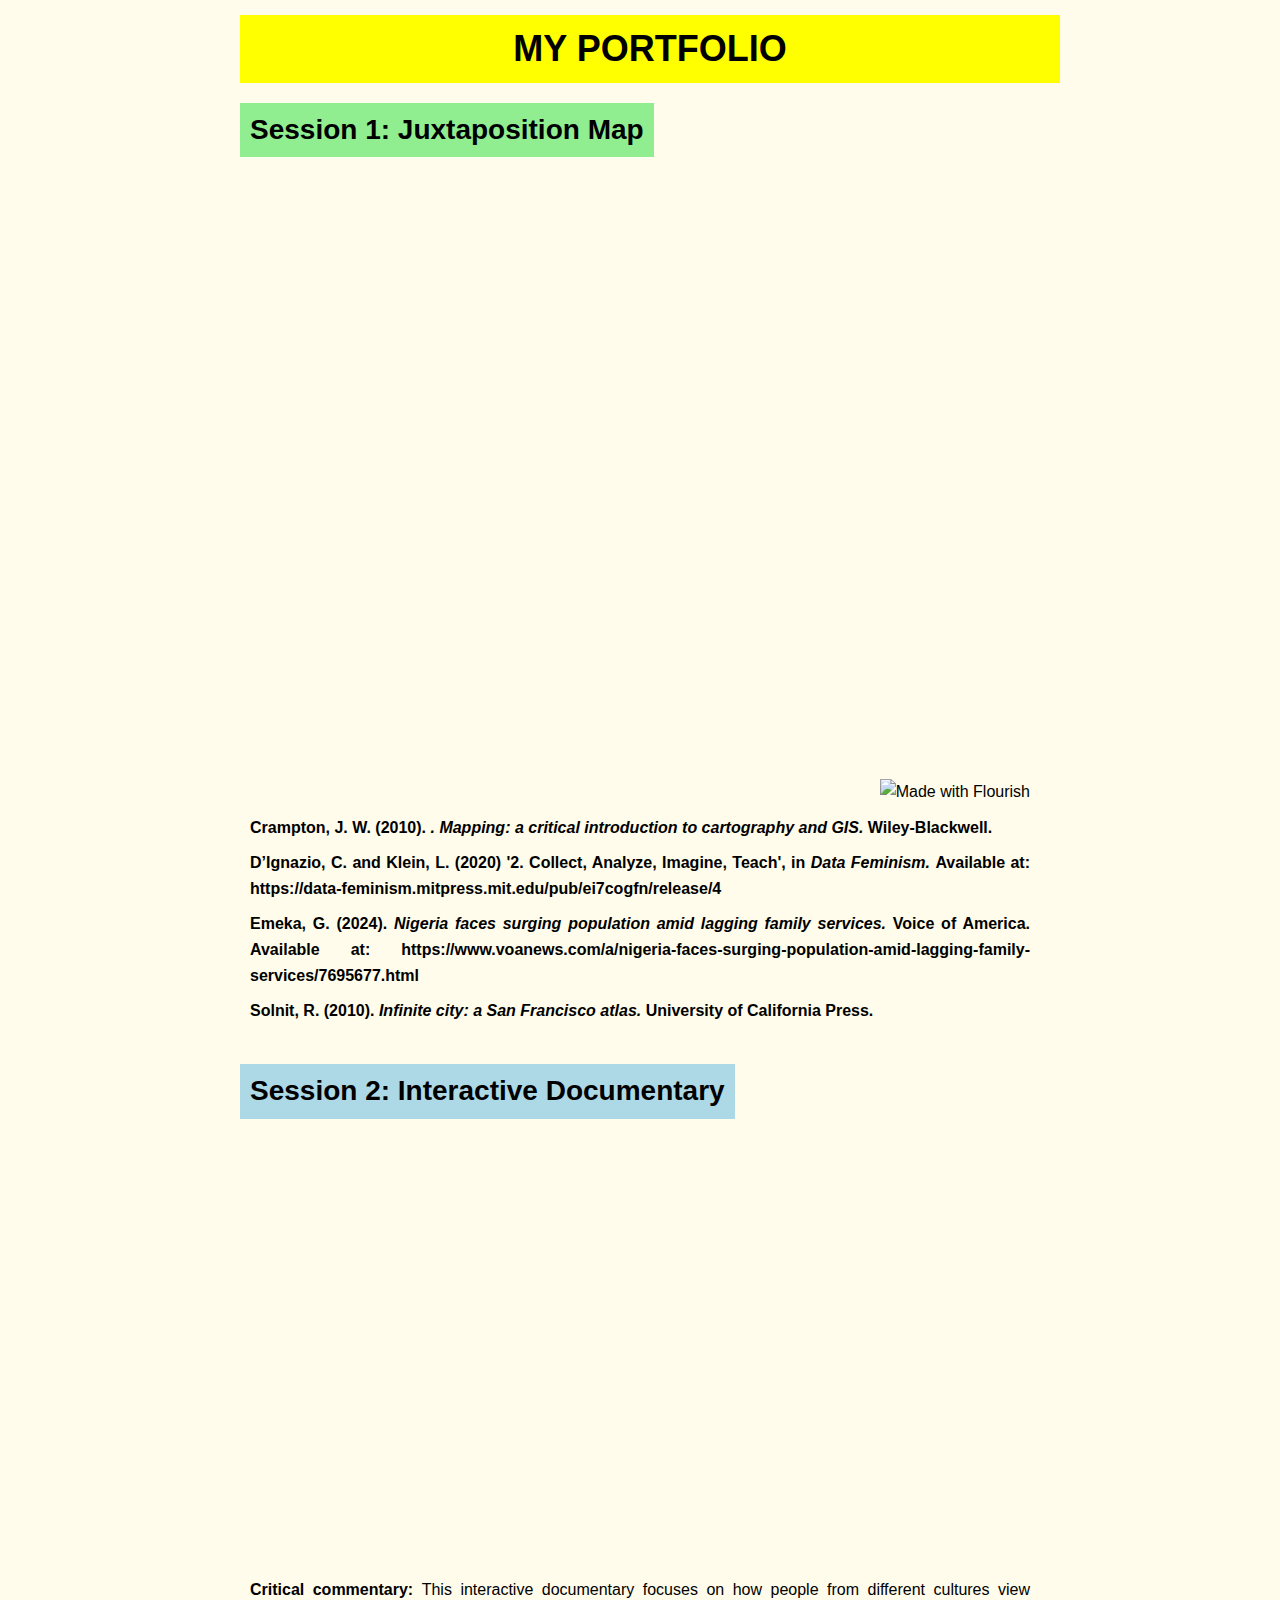
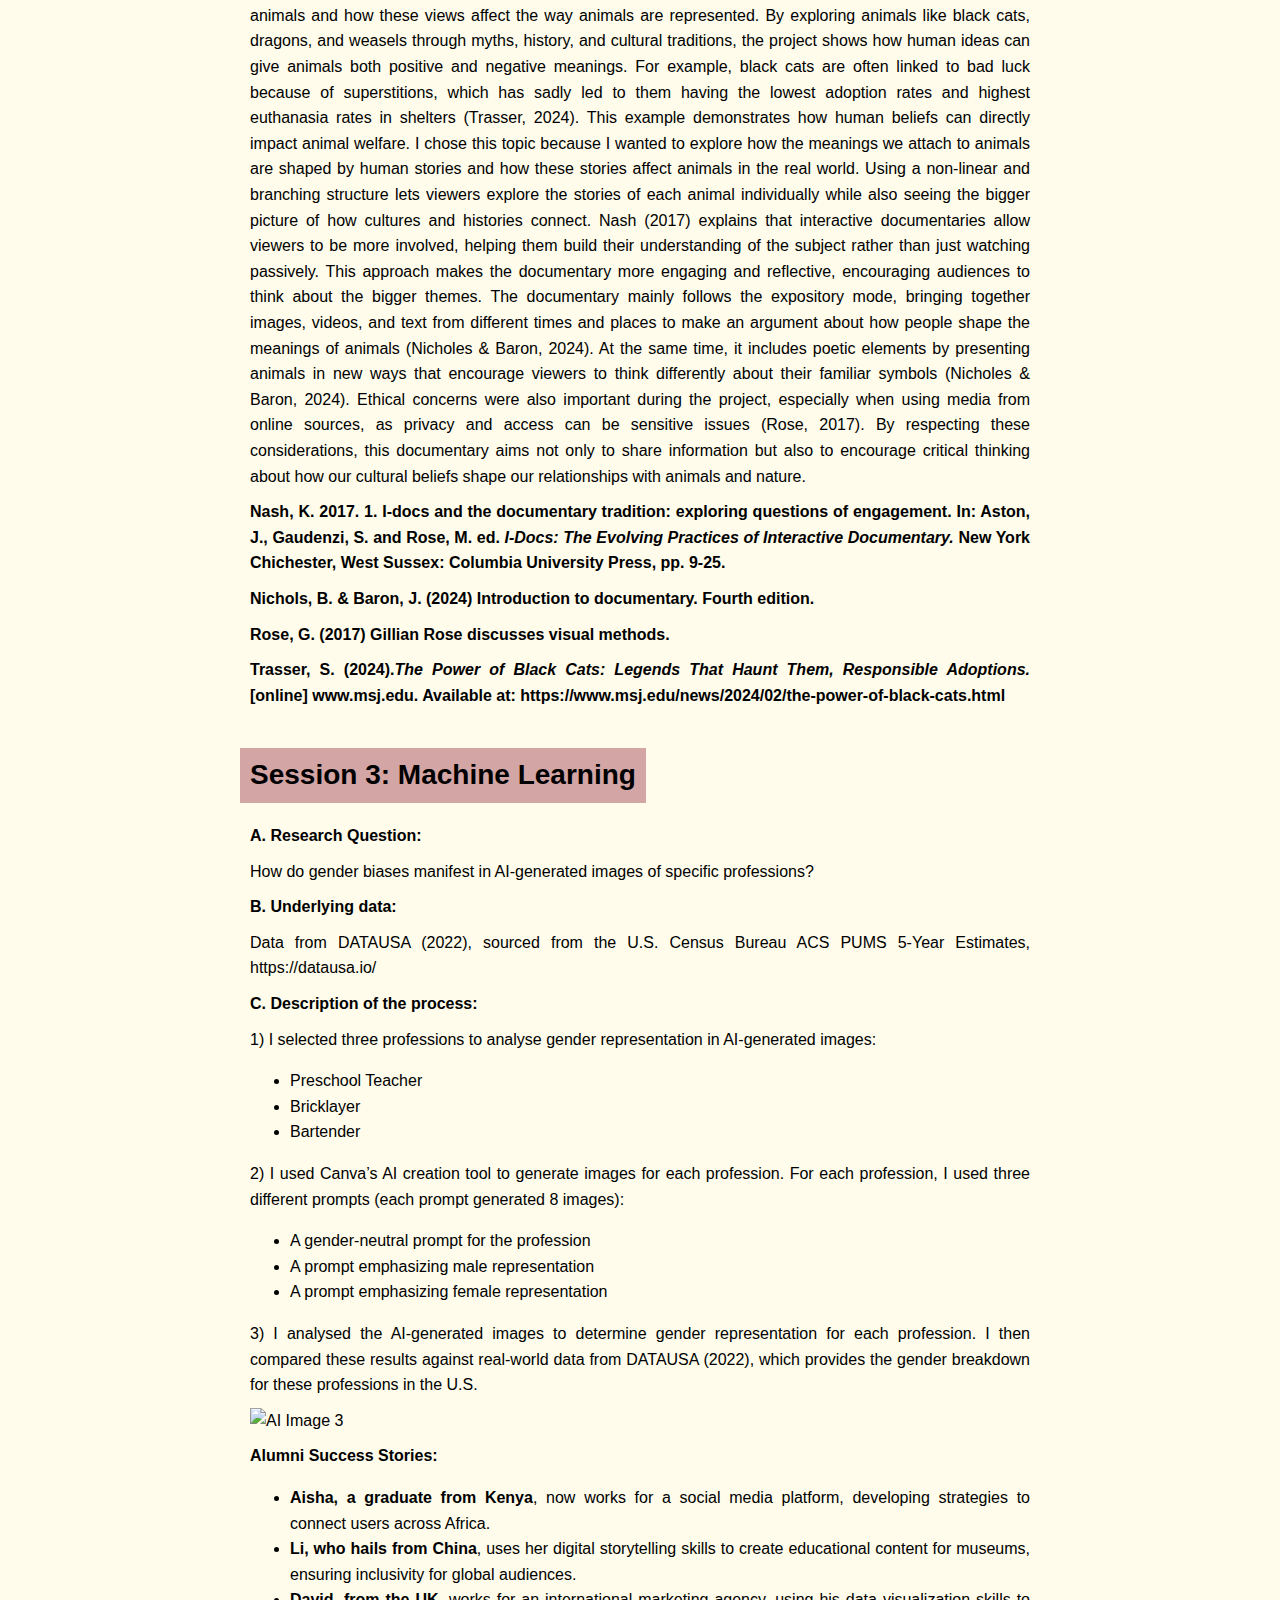
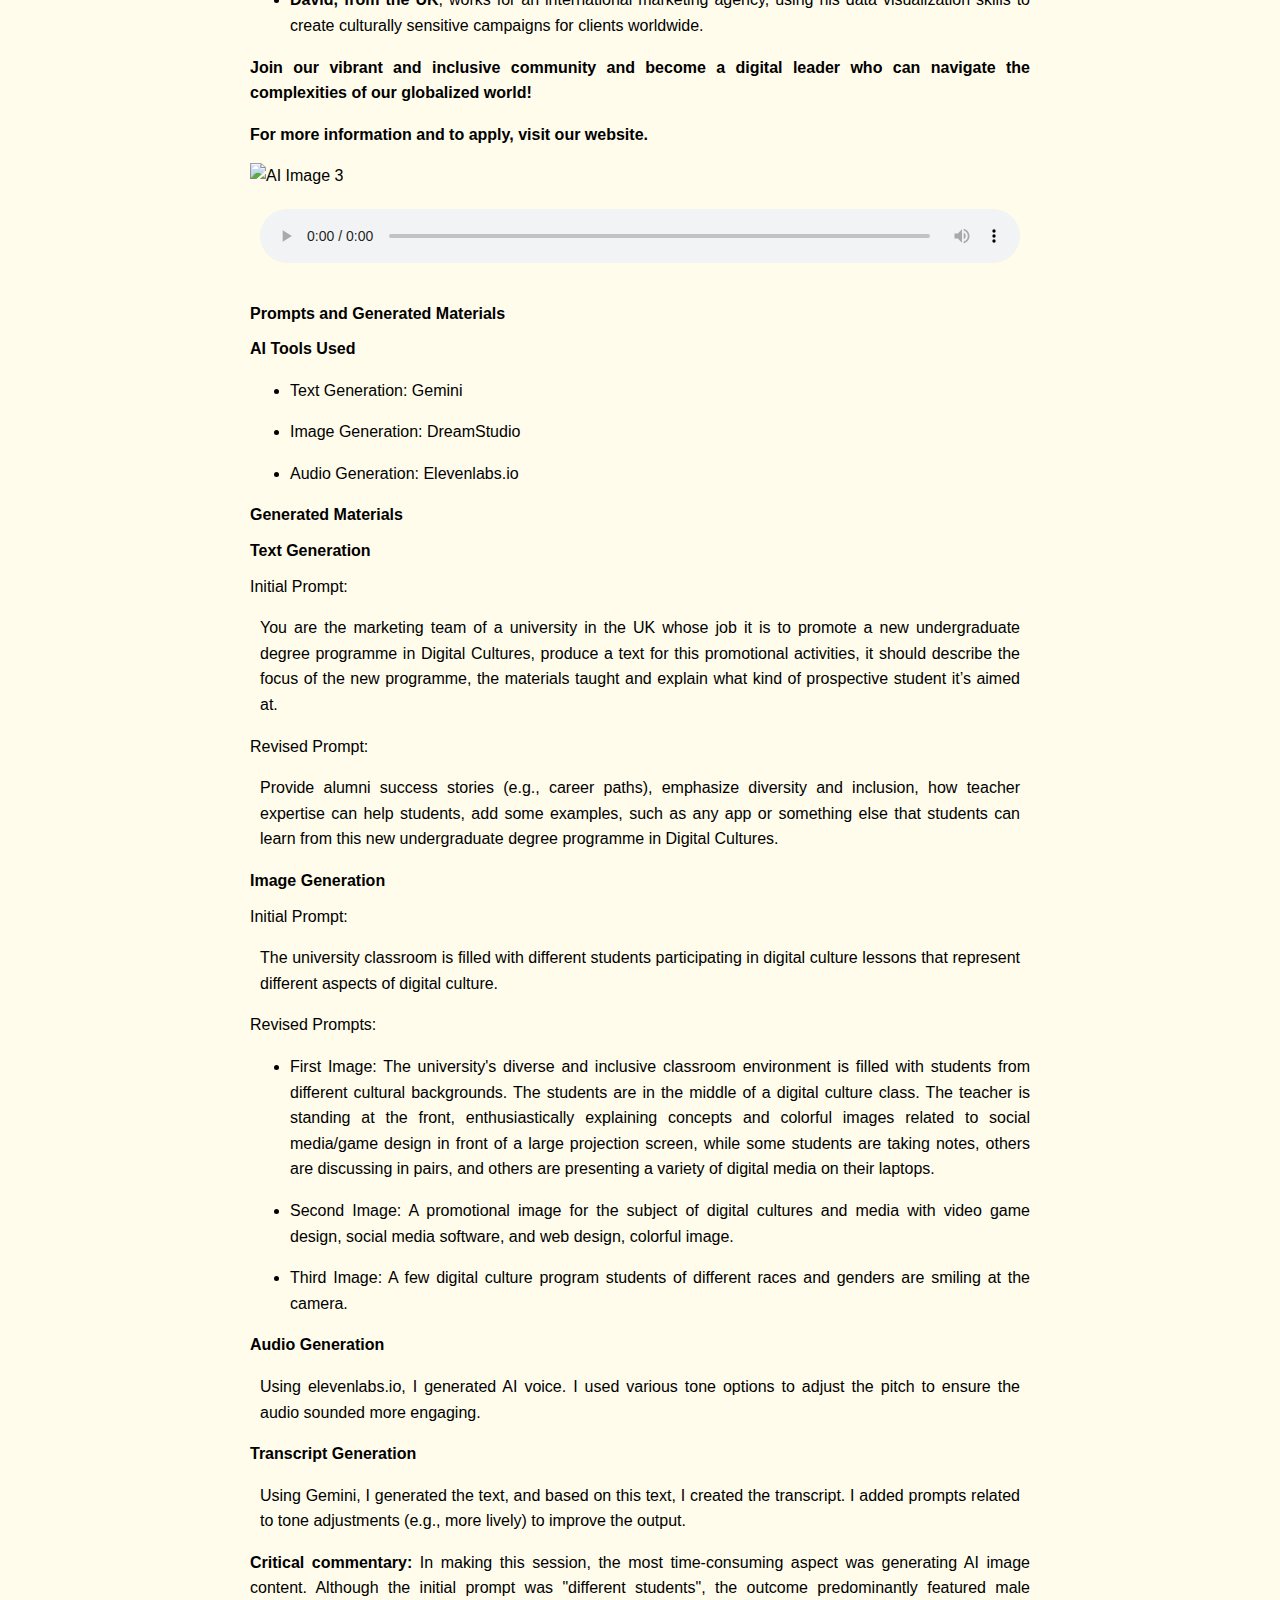
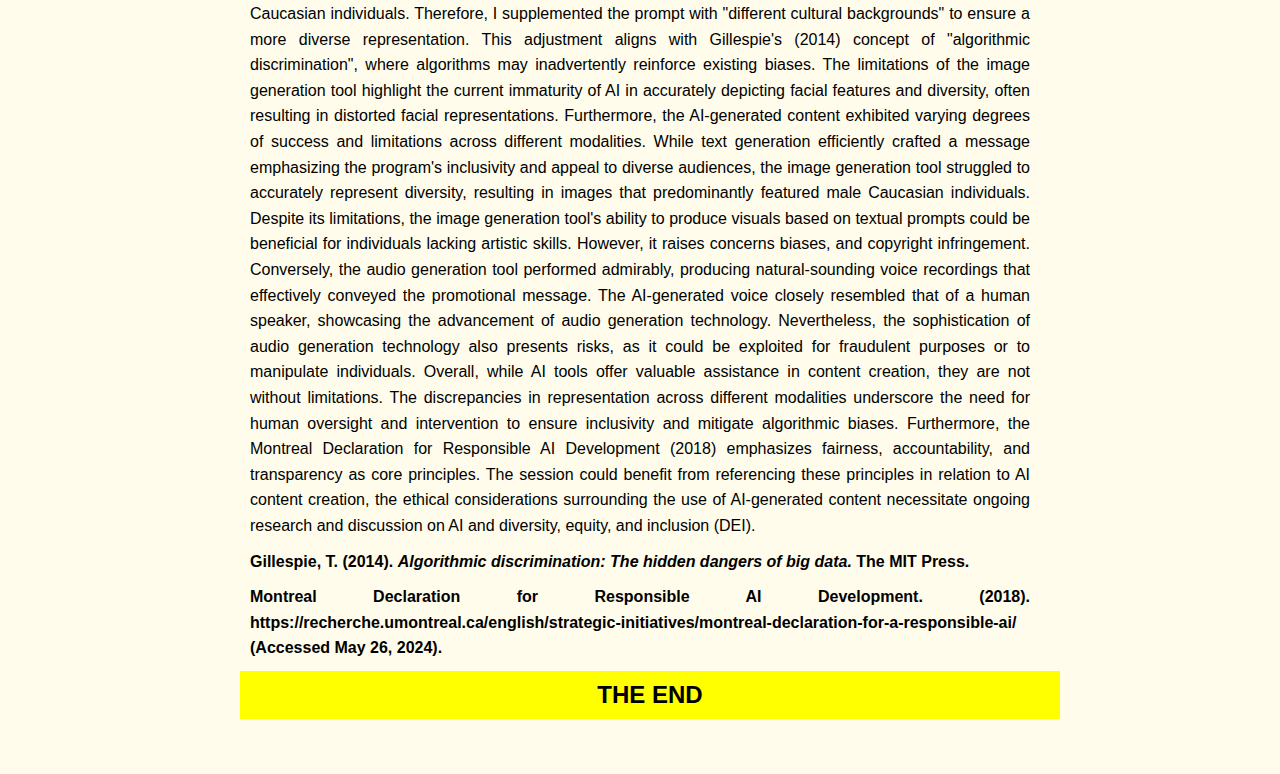
==== MCH2090_220683735.html @ 70778084 "Add files via upload" ====
<!DOCTYPE html>
<html lang="en">
<head>
    <meta charset="UTF-8">
    <meta name="viewport" content="width=device-width, initial-scale=1.0">
    <title>My Portfolio</title>
    <link rel="stylesheet" href="style.css">

</head>
<body>

    <div class="title">MY PORTFOLIO</div>

    <div class="section">
        <div class="section-title green">Session 1: Juxtaposition Map</div>
        <div class="content">
            <iframe src='https://flo.uri.sh/visualisation/21117435/embed' title='Interactive or visual content' class='flourish-embed-iframe' frameborder='0' scrolling='no' style='width:100%;height:600px;' sandbox='allow-same-origin allow-forms allow-scripts allow-downloads allow-popups allow-popups-to-escape-sandbox allow-top-navigation-by-user-activation'></iframe><div style='width:100%!;margin-top:4px!important;text-align:right!important;'><a class='flourish-credit' href='https://public.flourish.studio/visualisation/21117435/?utm_source=embed&utm_campaign=visualisation/21117435' target='_top' style='text-decoration:none!important'><img alt='Made with Flourish' src='https://public.flourish.studio/resources/made_with_flourish.svg' style='width:105px!important;height:16px!important;border:none!important;margin:0!important;'> </a></div>
            <p class="paragraph"><strong>Crampton, J. W. (2010). <i>. Mapping: a critical introduction to cartography and GIS. </i>Wiley-Blackwell.</strong></p>
            <p class="paragraph"><strong>D’Ignazio, C. and Klein, L. (2020) '2. Collect, Analyze, Imagine, Teach', in <i> Data Feminism. </i>Available at: https://data-feminism.mitpress.mit.edu/pub/ei7cogfn/release/4 </strong></p>
            <p class="paragraph"><strong>Emeka, G. (2024). <i> Nigeria faces surging population amid lagging family services. </i>Voice of America. Available at: https://www.voanews.com/a/nigeria-faces-surging-population-amid-lagging-family-services/7695677.html</strong></p>
            <p class="paragraph"><strong>Solnit, R. (2010). <i> Infinite city: a San Francisco atlas. </i>University of California Press.</strong></p>
        </div>
    </div>



    <div class="section">
        <div class="section-title blue">Session 2: Interactive Documentary</div>
        <div class="content">
            <div style="position: relative; padding-bottom: 56.25%; height: 0; overflow: hidden;">
                <iframe
                  src="https://player.stornaway.io/embed/f3856ecf"
                  frameborder="0"
                  allowfullscreen
                  allow="accelerometer; gyroscope;autoplay;"
                  style="width: 100%; height: 100%; position: absolute; top: 0; left: 0;"></iframe>
                <script src="https://studio.stornaway.io/embed/v1/standalone_player.js" defer></script>
              </div>
            <p class="paragraph"><strong>Critical commentary: </strong>This interactive documentary focuses on how people from different cultures view animals and how these views affect the way animals are represented. By exploring animals like black cats, dragons, and weasels through myths, history, and cultural traditions, the project shows how human ideas can give animals both positive and negative meanings. For example, black cats are often linked to bad luck because of superstitions, which has sadly led to them having the lowest adoption rates and highest euthanasia rates in shelters (Trasser, 2024). This example demonstrates how human beliefs can directly impact animal welfare. I chose this topic because I wanted to explore how the meanings we attach to animals are shaped by human stories and how these stories affect animals in the real world. Using a non-linear and branching structure lets viewers explore the stories of each animal individually while also seeing the bigger picture of how cultures and histories connect. Nash (2017) explains that interactive documentaries allow viewers to be more involved, helping them build their understanding of the subject rather than just watching passively. This approach makes the documentary more engaging and reflective, encouraging audiences to think about the bigger themes. The documentary mainly follows the expository mode, bringing together images, videos, and text from different times and places to make an argument about how people shape the meanings of animals (Nicholes & Baron, 2024). At the same time, it includes poetic elements by presenting animals in new ways that encourage viewers to think differently about their familiar symbols (Nicholes & Baron, 2024). Ethical concerns were also important during the project, especially when using media from online sources, as privacy and access can be sensitive issues (Rose, 2017). By respecting these considerations, this documentary aims not only to share information but also to encourage critical thinking about how our cultural beliefs shape our relationships with animals and nature.</p>
            <p class="paragraph"><strong>Nash, K. 2017. 1. I-docs and the documentary tradition: exploring questions of engagement. In: Aston, J., Gaudenzi, S. and Rose, M. ed. <i>I-Docs: The Evolving Practices of Interactive Documentary. </i>New York Chichester, West Sussex: Columbia University Press, pp. 9-25.</strong></p>
            <p class="paragraph"><strong>Nichols, B. & Baron, J. (2024) Introduction to documentary. Fourth edition.</strong></p>
            <p class="paragraph"><strong>Rose, G. (2017) Gillian Rose discusses visual methods.</strong></p>
            <p class="paragraph"><strong>Trasser, S. (2024).<i>The Power of Black Cats: Legends That Haunt Them, Responsible Adoptions. </i>[online] www.msj.edu. Available at: https://www.msj.edu/news/2024/02/the-power-of-black-cats.html</strong></p>
        
        </div>
    </div>

    <div class="section">
        <div class="section-title red">Session 3: Machine Learning</div>
        <div class="content">
            <p class="paragraph"><strong>A.	Research Question:</strong></p>
            <p class="paragraph">How do gender biases manifest in AI-generated images of specific professions?</p>
            <p class="paragraph"><strong>B.	Underlying data:</strong></p>
            <p class="paragraph">Data from DATAUSA (2022), sourced from the U.S. Census Bureau ACS PUMS 5-Year Estimates, https://datausa.io/</p>
            <p class="paragraph"><strong>C.	Description of the process:</strong></p>
            <p class="paragraph">1) I selected three professions to analyse gender representation in AI-generated images:</p>
            <ul>
                <li>Preschool Teacher</li>
                <li>Bricklayer</li>
                <li>Bartender</li>
            </ul>
            <p class="paragraph">2) I used Canva’s AI creation tool to generate images for each profession. For each profession, I used three different prompts (each prompt generated 8 images):</p>
            <ul>
                <li>A gender-neutral prompt for the profession</li>
                <li>A prompt emphasizing male representation</li>
                <li>A prompt emphasizing female representation</li>
            </ul>
            <p class="paragraph">3) I analysed the AI-generated images to determine gender representation for each profession. I then compared these results against real-world data from DATAUSA (2022), which provides the gender breakdown for these professions in the U.S.</p>
            <img src=""C:\Users\Renee\Desktop\Portfolio\Real Data vs AI image.png"" alt="AI Image 3"> 
            <p class="paragraph"><strong>Alumni Success Stories:</strong></p>  
            <ul>
                <li><strong>Aisha, a graduate from Kenya</strong>, now works for a social media platform, developing strategies to connect users across Africa.</li>
                <li><strong>Li, who hails from China</strong>, uses her digital storytelling skills to create educational content for museums, ensuring inclusivity for global audiences.</li>
                <li><strong>David, from the UK</strong>, works for an international marketing agency, using his data visualization skills to create culturally sensitive campaigns for clients worldwide.</li>   
            </ul>
            <p><strong>Join our vibrant and inclusive community and become a digital leader who can navigate the complexities of our globalized world!</strong></p>
            <p><strong>For more information and to apply, visit our website.</strong></p> 
            <img src="img&audio\3.png" alt="AI Image 3">
            <div class="content">
                <audio controls>       
                    <source src="img&audio\Audio AI.mp3" type="audio/mpeg">
                </audio>     
            </div>
            <p class="paragraph"><strong>Prompts and Generated Materials</strong>

            <p class="paragraph"><strong>AI Tools Used</strong></p>
            <ul>
                <li>Text Generation: Gemini</p></li>
                <li>Image Generation: DreamStudio</p></li>
                <li>Audio Generation: Elevenlabs.io</p></li>
            </ul>
        
            <p class="paragraph"><strong>Generated Materials</strong></p>
        
            <p class="paragraph"><strong>Text Generation</strong></p>
            <p class="paragraph">Initial Prompt:</p>
            <p class="content">You are the marketing team of a university in the UK whose job it is to promote a new undergraduate degree programme in Digital Cultures, produce a text for this promotional activities, it should describe the focus of the new programme, the materials taught and explain what kind of prospective student it’s aimed at.</p>
            <p class="paragraph">Revised Prompt:</p>
            <p class="content">Provide alumni success stories (e.g., career paths), emphasize diversity and inclusion, how teacher expertise can help students, add some examples, such as any app or something else that students can learn from this new undergraduate degree programme in Digital Cultures.</p>
        
            <p class="paragraph"><strong>Image Generation</strong></p>
            <p class="paragraph">Initial Prompt:</p>
            <p class="content">The university classroom is filled with different students participating in digital culture lessons that represent different aspects of digital culture.</p>
            <p class="paragraph">Revised Prompts:</p>
            <ul>
                <li>First Image: The university's diverse and inclusive classroom environment is filled with students from different cultural backgrounds. The students are in the middle of a digital culture class. The teacher is standing at the front, enthusiastically explaining concepts and colorful images related to social media/game design in front of a large projection screen, while some students are taking notes, others are discussing in pairs, and others are presenting a variety of digital media on their laptops.</p></li>
                <li>Second Image: A promotional image for the subject of digital cultures and media with video game design, social media software, and web design, colorful image.</p></li>
                <li>Third Image: A few digital culture program students of different races and genders are smiling at the camera.</p></li>
            </ul>
        
            <p class="paragraph"><strong>Audio Generation</strong></p>
            <p class="content">Using elevenlabs.io, I generated AI voice. I used various tone options to adjust the pitch to ensure the audio sounded more engaging.</p>
        
            <p class="paragraph"><strong>Transcript Generation</strong></p>
            <p class="content">Using Gemini, I generated the text, and based on this text, I created the transcript. I added prompts related to tone adjustments (e.g., more lively) to improve the output.</p>
        <p class="paragraph"><strong>Critical commentary: </strong>In making this session, the most time-consuming aspect was generating AI image content. Although the initial prompt was "different students", the outcome predominantly featured male Caucasian individuals. Therefore, I supplemented the prompt with "different cultural backgrounds" to ensure a more diverse representation. This adjustment aligns with Gillespie's (2014) concept of "algorithmic discrimination", where algorithms may inadvertently reinforce existing biases. The limitations of the image generation tool highlight the current immaturity of AI in accurately depicting facial features and diversity, often resulting in distorted facial representations. Furthermore, the AI-generated content exhibited varying degrees of success and limitations across different modalities. While text generation efficiently crafted a message emphasizing the program's inclusivity and appeal to diverse audiences, the image generation tool struggled to accurately represent diversity, resulting in images that predominantly featured male Caucasian individuals. Despite its limitations, the image generation tool's ability to produce visuals based on textual prompts could be beneficial for individuals lacking artistic skills. However, it raises concerns biases, and copyright infringement. Conversely, the audio generation tool performed admirably, producing natural-sounding voice recordings that effectively conveyed the promotional message. The AI-generated voice closely resembled that of a human speaker, showcasing the advancement of audio generation technology. Nevertheless, the sophistication of audio generation technology also presents risks, as it could be exploited for fraudulent purposes or to manipulate individuals. Overall, while AI tools offer valuable assistance in content creation, they are not without limitations. The discrepancies in representation across different modalities underscore the need for human oversight and intervention to ensure inclusivity and mitigate algorithmic biases. Furthermore, the Montreal Declaration for Responsible AI Development (2018) emphasizes fairness, accountability, and transparency as core principles. The session could benefit from referencing these principles in relation to AI content creation, the ethical considerations surrounding the use of AI-generated content necessitate ongoing research and discussion on AI and diversity, equity, and inclusion (DEI).</p>
        <p class="paragraph"><strong>Gillespie, T. (2014). <i>Algorithmic discrimination: The hidden dangers of big data.</i> The MIT Press. </strong></p>
        <p class="paragraph"><strong>Montreal Declaration for Responsible AI Development. (2018). https://recherche.umontreal.ca/english/strategic-initiatives/montreal-declaration-for-a-responsible-ai/ (Accessed May 26, 2024).</strong></p>
        </div>
            <div class="yellow">THE END</div>
    </div>
    </body>
    </html>
---- style.css ----
body {
    font-family: Arial, sans-serif;
    line-height: 1.6;
    margin: 0;
    padding: 15px;
    background-color: #FFFCEB;
    max-width: 800px;
    margin: auto;
}
.title {
    font-size: 36px;
    font-weight: bold;
    background-color: yellow;
    display: inline-block;
    padding: 5px 10px;
    margin-bottom: 20px;
    text-align: center;
    width: 100%;
}
.center {
    text-align: center;
}
.section {
    margin-bottom: 40px;
}
.section-title {
    font-size: 28px;
    font-weight: bold;
    margin-bottom: 10px;
    display: inline-block;
    padding: 5px 10px;
}
.green {
    background-color: #90ee90;
}
.blue {
    background-color: #add8e6;
}
.red {
    background-color: #d3a5a5;
}
.yellow {
    background-color: yellow;
    font-size: 24px;
    font-weight: bold;
    text-align: center;
    display: inline-block;
    padding: 5px 10px;
    width: 100%;
}
.content {
    margin-left: 10px;
    margin-right: 10px;
    text-align: justify;
}
.paragraph {
    margin: 10px 0;
}
a {
    color: black;
}
img {
    max-width: 100%;
    height: auto;
}
audio {
    width: 100%;
    margin: 20px 0;
}
iframe {
    border: none;
}
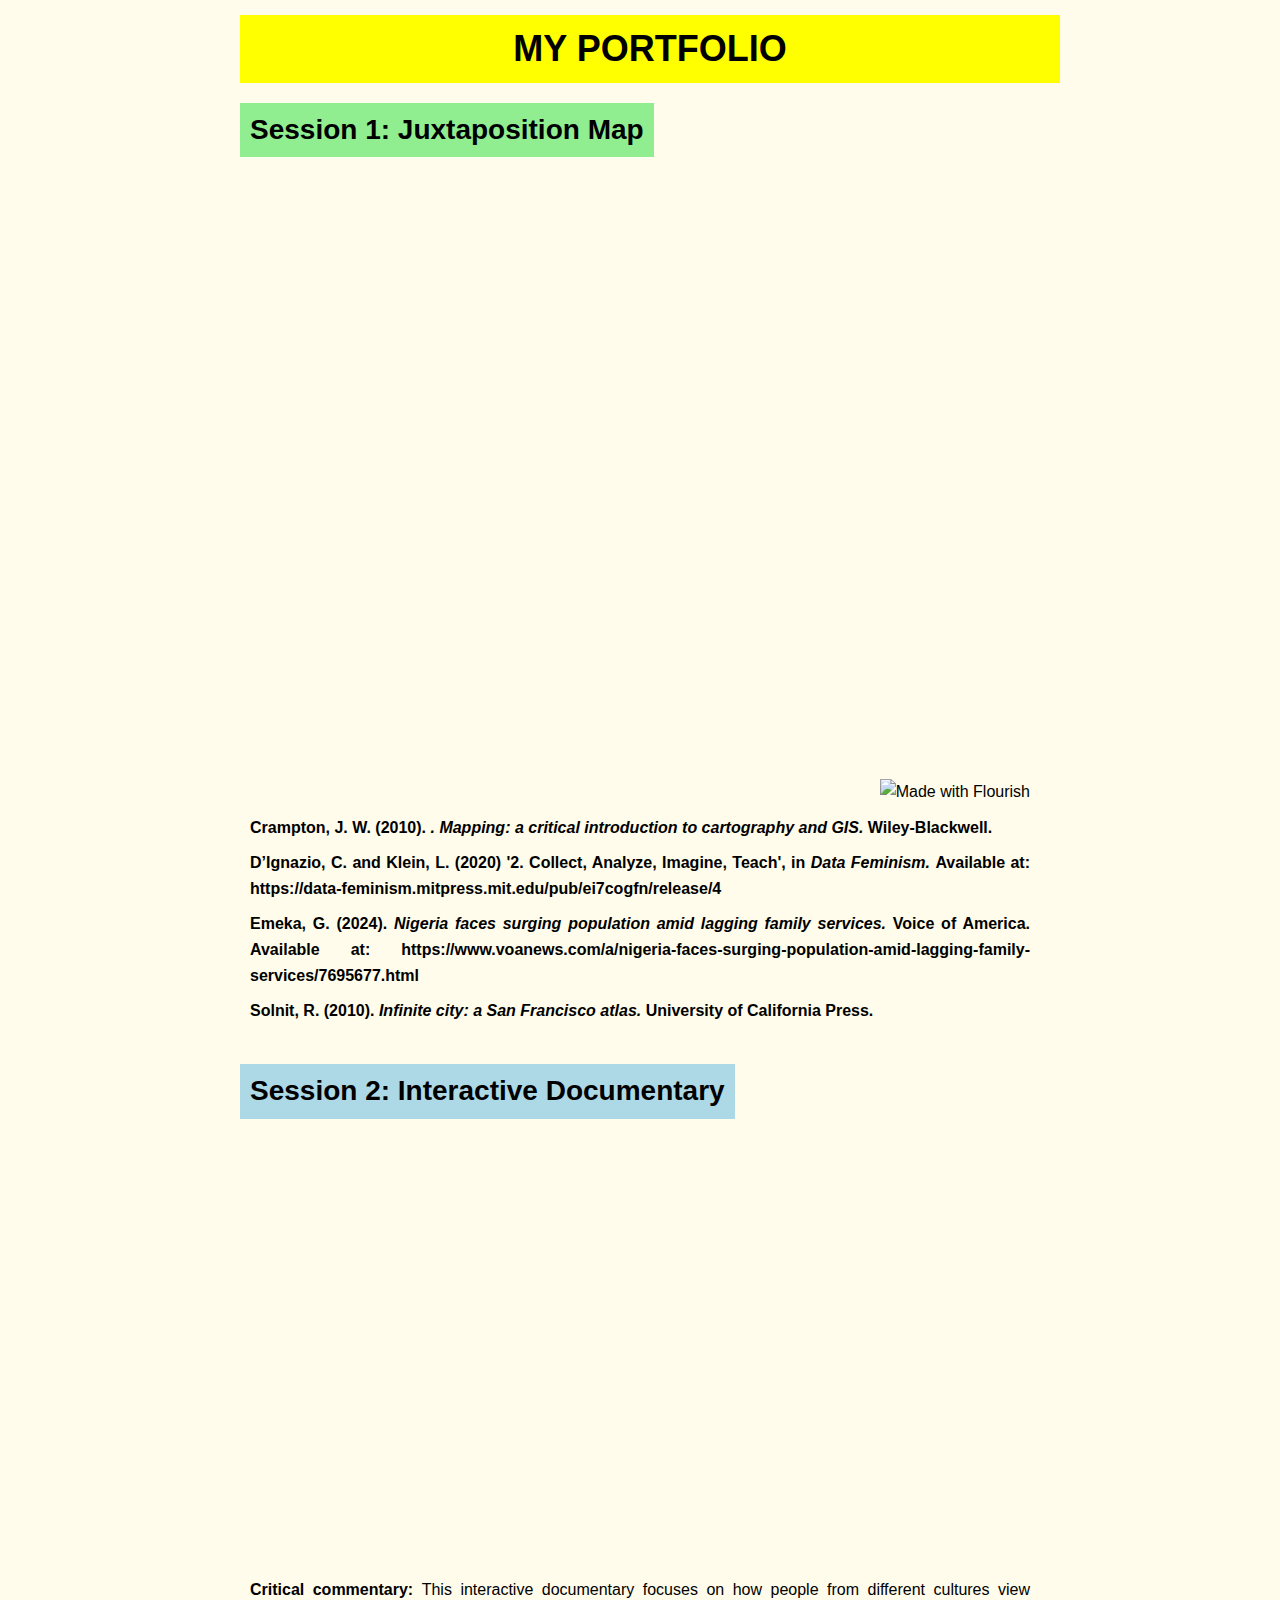
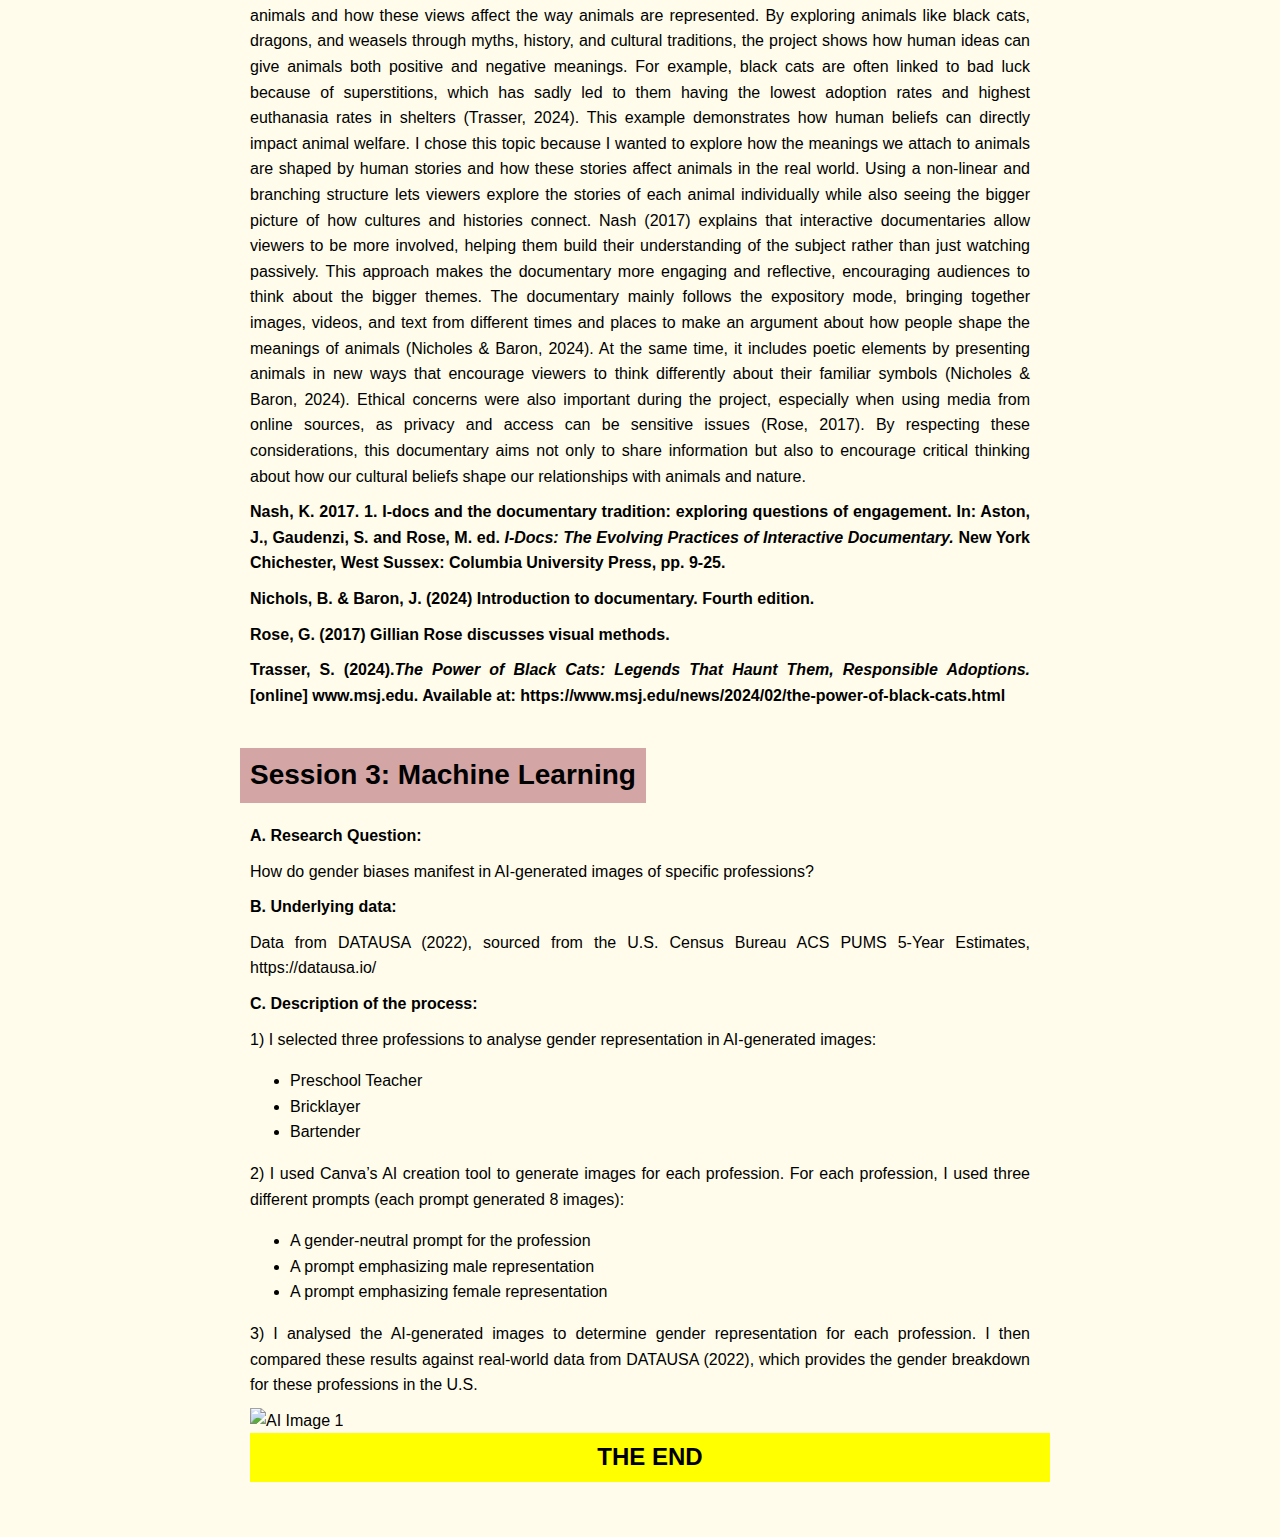
==== commit 110b1087: "Update MCH2090_220683735.html" ====
--- a/MCH2090_220683735.html
+++ b/MCH2090_220683735.html
@@ -66,57 +66,8 @@
                 <li>A prompt emphasizing female representation</li>
             </ul>
             <p class="paragraph">3) I analysed the AI-generated images to determine gender representation for each profession. I then compared these results against real-world data from DATAUSA (2022), which provides the gender breakdown for these professions in the U.S.</p>
-            <img src=""C:\Users\Renee\Desktop\Portfolio\Real Data vs AI image.png"" alt="AI Image 3"> 
-            <p class="paragraph"><strong>Alumni Success Stories:</strong></p>  
-            <ul>
-                <li><strong>Aisha, a graduate from Kenya</strong>, now works for a social media platform, developing strategies to connect users across Africa.</li>
-                <li><strong>Li, who hails from China</strong>, uses her digital storytelling skills to create educational content for museums, ensuring inclusivity for global audiences.</li>
-                <li><strong>David, from the UK</strong>, works for an international marketing agency, using his data visualization skills to create culturally sensitive campaigns for clients worldwide.</li>   
-            </ul>
-            <p><strong>Join our vibrant and inclusive community and become a digital leader who can navigate the complexities of our globalized world!</strong></p>
-            <p><strong>For more information and to apply, visit our website.</strong></p> 
-            <img src="img&audio\3.png" alt="AI Image 3">
-            <div class="content">
-                <audio controls>       
-                    <source src="img&audio\Audio AI.mp3" type="audio/mpeg">
-                </audio>     
-            </div>
-            <p class="paragraph"><strong>Prompts and Generated Materials</strong>
+            <img src=""Real Data vs AI image.png"" alt="AI Image 1"> 
 
-            <p class="paragraph"><strong>AI Tools Used</strong></p>
-            <ul>
-                <li>Text Generation: Gemini</p></li>
-                <li>Image Generation: DreamStudio</p></li>
-                <li>Audio Generation: Elevenlabs.io</p></li>
-            </ul>
-        
-            <p class="paragraph"><strong>Generated Materials</strong></p>
-        
-            <p class="paragraph"><strong>Text Generation</strong></p>
-            <p class="paragraph">Initial Prompt:</p>
-            <p class="content">You are the marketing team of a university in the UK whose job it is to promote a new undergraduate degree programme in Digital Cultures, produce a text for this promotional activities, it should describe the focus of the new programme, the materials taught and explain what kind of prospective student it’s aimed at.</p>
-            <p class="paragraph">Revised Prompt:</p>
-            <p class="content">Provide alumni success stories (e.g., career paths), emphasize diversity and inclusion, how teacher expertise can help students, add some examples, such as any app or something else that students can learn from this new undergraduate degree programme in Digital Cultures.</p>
-        
-            <p class="paragraph"><strong>Image Generation</strong></p>
-            <p class="paragraph">Initial Prompt:</p>
-            <p class="content">The university classroom is filled with different students participating in digital culture lessons that represent different aspects of digital culture.</p>
-            <p class="paragraph">Revised Prompts:</p>
-            <ul>
-                <li>First Image: The university's diverse and inclusive classroom environment is filled with students from different cultural backgrounds. The students are in the middle of a digital culture class. The teacher is standing at the front, enthusiastically explaining concepts and colorful images related to social media/game design in front of a large projection screen, while some students are taking notes, others are discussing in pairs, and others are presenting a variety of digital media on their laptops.</p></li>
-                <li>Second Image: A promotional image for the subject of digital cultures and media with video game design, social media software, and web design, colorful image.</p></li>
-                <li>Third Image: A few digital culture program students of different races and genders are smiling at the camera.</p></li>
-            </ul>
-        
-            <p class="paragraph"><strong>Audio Generation</strong></p>
-            <p class="content">Using elevenlabs.io, I generated AI voice. I used various tone options to adjust the pitch to ensure the audio sounded more engaging.</p>
-        
-            <p class="paragraph"><strong>Transcript Generation</strong></p>
-            <p class="content">Using Gemini, I generated the text, and based on this text, I created the transcript. I added prompts related to tone adjustments (e.g., more lively) to improve the output.</p>
-        <p class="paragraph"><strong>Critical commentary: </strong>In making this session, the most time-consuming aspect was generating AI image content. Although the initial prompt was "different students", the outcome predominantly featured male Caucasian individuals. Therefore, I supplemented the prompt with "different cultural backgrounds" to ensure a more diverse representation. This adjustment aligns with Gillespie's (2014) concept of "algorithmic discrimination", where algorithms may inadvertently reinforce existing biases. The limitations of the image generation tool highlight the current immaturity of AI in accurately depicting facial features and diversity, often resulting in distorted facial representations. Furthermore, the AI-generated content exhibited varying degrees of success and limitations across different modalities. While text generation efficiently crafted a message emphasizing the program's inclusivity and appeal to diverse audiences, the image generation tool struggled to accurately represent diversity, resulting in images that predominantly featured male Caucasian individuals. Despite its limitations, the image generation tool's ability to produce visuals based on textual prompts could be beneficial for individuals lacking artistic skills. However, it raises concerns biases, and copyright infringement. Conversely, the audio generation tool performed admirably, producing natural-sounding voice recordings that effectively conveyed the promotional message. The AI-generated voice closely resembled that of a human speaker, showcasing the advancement of audio generation technology. Nevertheless, the sophistication of audio generation technology also presents risks, as it could be exploited for fraudulent purposes or to manipulate individuals. Overall, while AI tools offer valuable assistance in content creation, they are not without limitations. The discrepancies in representation across different modalities underscore the need for human oversight and intervention to ensure inclusivity and mitigate algorithmic biases. Furthermore, the Montreal Declaration for Responsible AI Development (2018) emphasizes fairness, accountability, and transparency as core principles. The session could benefit from referencing these principles in relation to AI content creation, the ethical considerations surrounding the use of AI-generated content necessitate ongoing research and discussion on AI and diversity, equity, and inclusion (DEI).</p>
-        <p class="paragraph"><strong>Gillespie, T. (2014). <i>Algorithmic discrimination: The hidden dangers of big data.</i> The MIT Press. </strong></p>
-        <p class="paragraph"><strong>Montreal Declaration for Responsible AI Development. (2018). https://recherche.umontreal.ca/english/strategic-initiatives/montreal-declaration-for-a-responsible-ai/ (Accessed May 26, 2024).</strong></p>
-        </div>
             <div class="yellow">THE END</div>
     </div>
     </body>
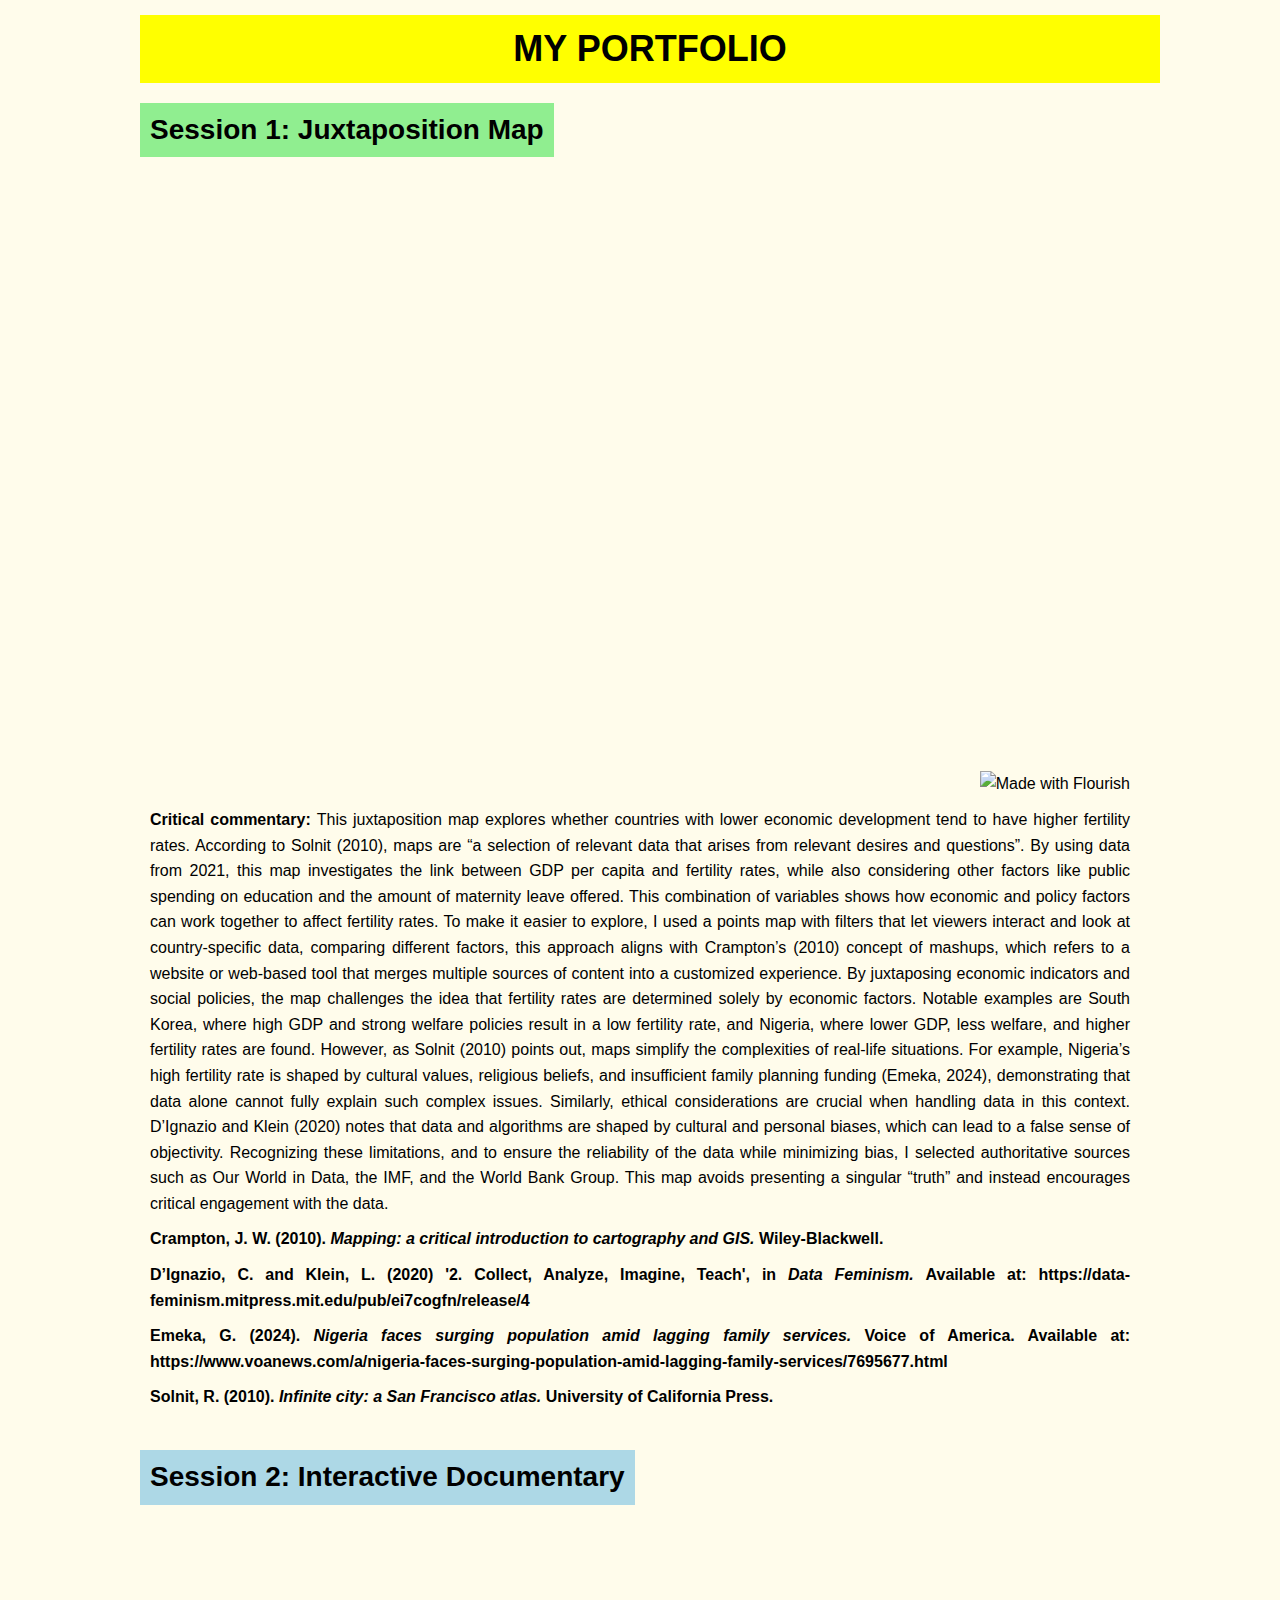
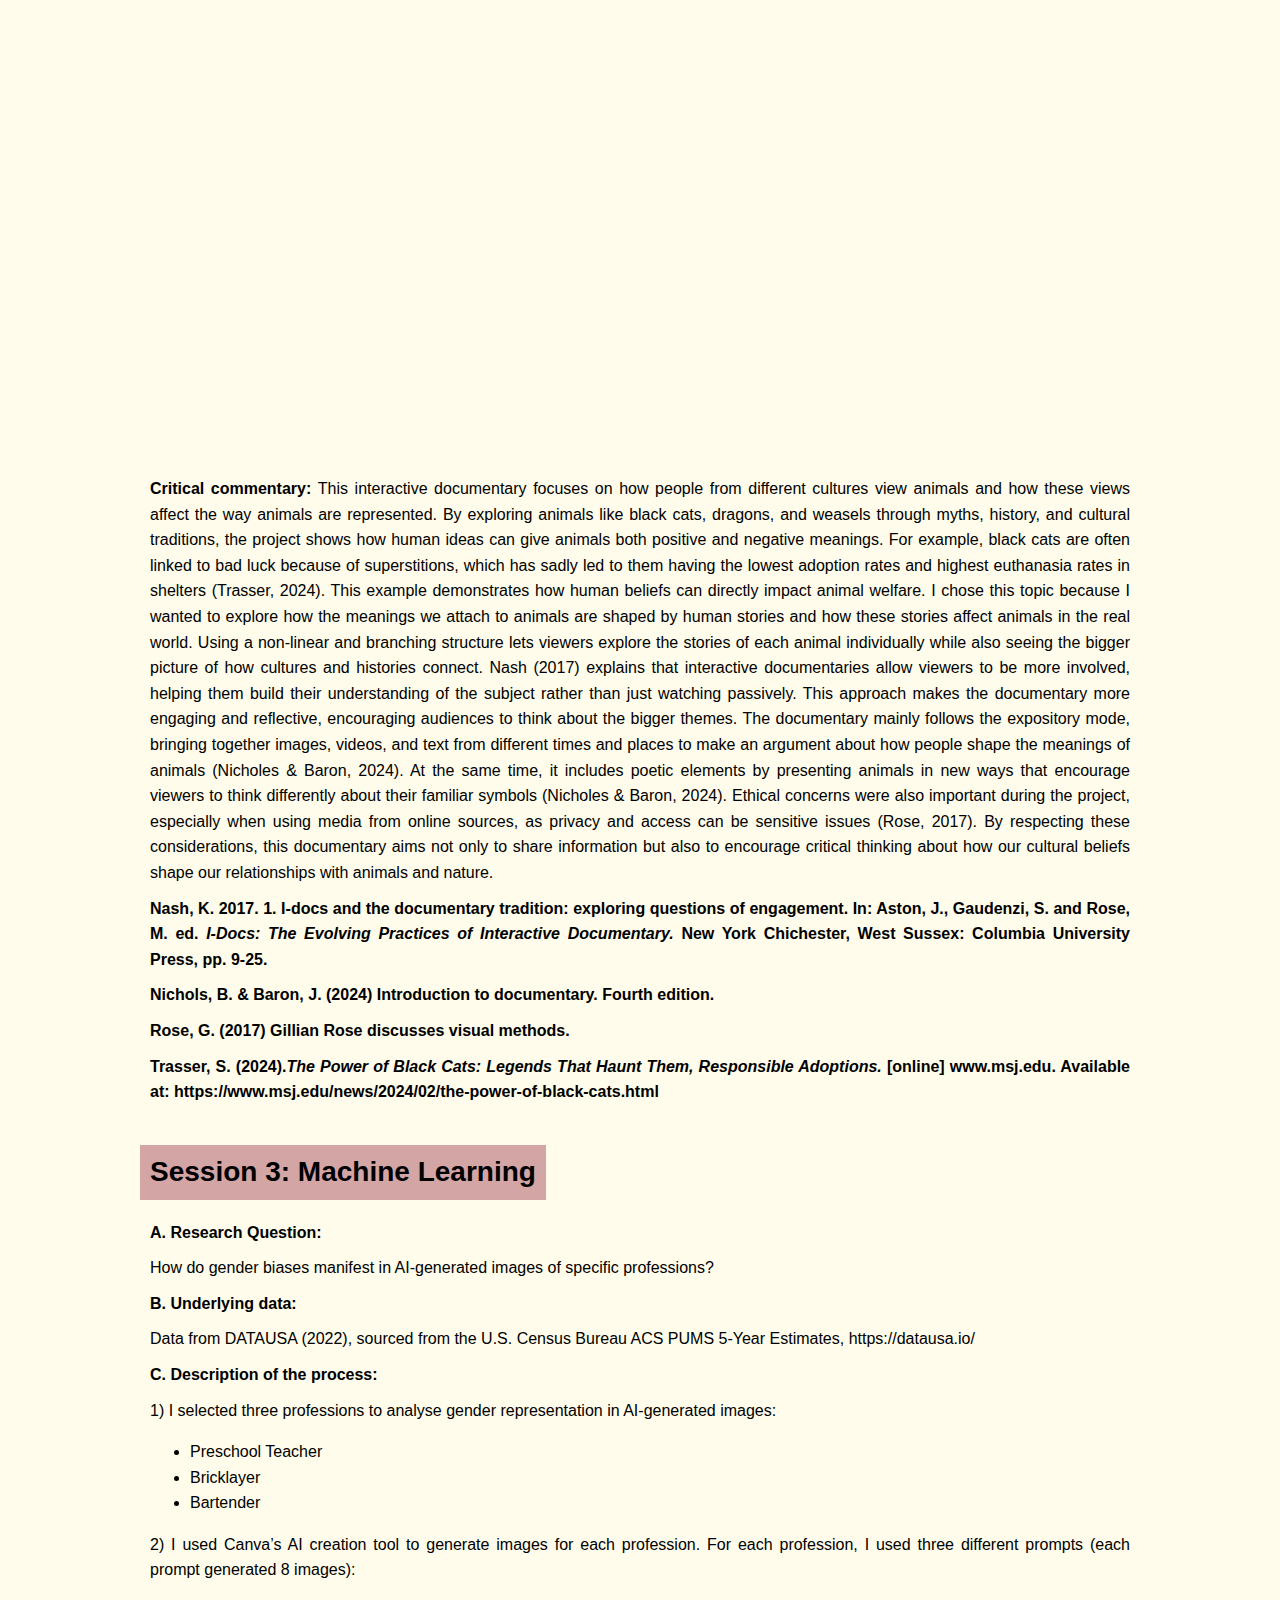
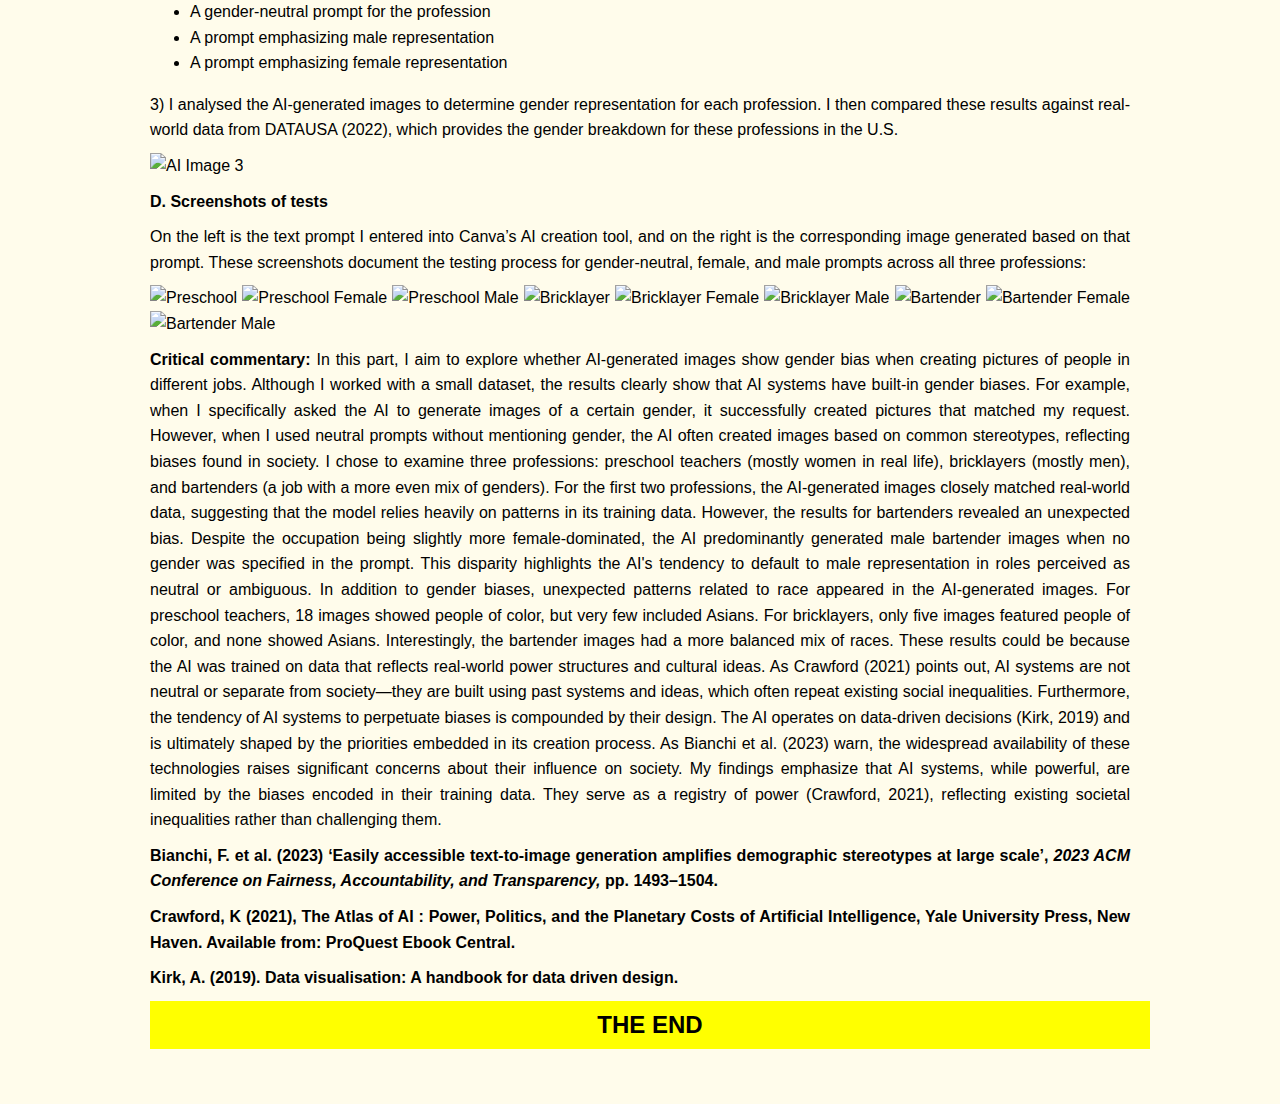
==== commit c27bb813: "Add files via upload" ====
--- a/MCH2090_220683735.html
+++ b/MCH2090_220683735.html
@@ -15,7 +15,8 @@
         <div class="section-title green">Session 1: Juxtaposition Map</div>
         <div class="content">
             <iframe src='https://flo.uri.sh/visualisation/21117435/embed' title='Interactive or visual content' class='flourish-embed-iframe' frameborder='0' scrolling='no' style='width:100%;height:600px;' sandbox='allow-same-origin allow-forms allow-scripts allow-downloads allow-popups allow-popups-to-escape-sandbox allow-top-navigation-by-user-activation'></iframe><div style='width:100%!;margin-top:4px!important;text-align:right!important;'><a class='flourish-credit' href='https://public.flourish.studio/visualisation/21117435/?utm_source=embed&utm_campaign=visualisation/21117435' target='_top' style='text-decoration:none!important'><img alt='Made with Flourish' src='https://public.flourish.studio/resources/made_with_flourish.svg' style='width:105px!important;height:16px!important;border:none!important;margin:0!important;'> </a></div>
-            <p class="paragraph"><strong>Crampton, J. W. (2010). <i>. Mapping: a critical introduction to cartography and GIS. </i>Wiley-Blackwell.</strong></p>
+             <p class="paragraph"><strong>Critical commentary: </strong>This juxtaposition map explores whether countries with lower economic development tend to have higher fertility rates. According to Solnit (2010), maps are “a selection of relevant data that arises from relevant desires and questions”. By using data from 2021, this map investigates the link between GDP per capita and fertility rates, while also considering other factors like public spending on education and the amount of maternity leave offered. This combination of variables shows how economic and policy factors can work together to affect fertility rates. To make it easier to explore, I used a points map with filters that let viewers interact and look at country-specific data, comparing different factors, this approach aligns with Crampton’s (2010) concept of mashups, which refers to a website or web-based tool that merges multiple sources of content into a customized experience. By juxtaposing economic indicators and social policies, the map challenges the idea that fertility rates are determined solely by economic factors. Notable examples are South Korea, where high GDP and strong welfare policies result in a low fertility rate, and Nigeria, where lower GDP, less welfare, and higher fertility rates are found. However, as Solnit (2010) points out, maps simplify the complexities of real-life situations. For example, Nigeria’s high fertility rate is shaped by cultural values, religious beliefs, and insufficient family planning funding (Emeka, 2024), demonstrating that data alone cannot fully explain such complex issues. Similarly, ethical considerations are crucial when handling data in this context. D’Ignazio and Klein (2020) notes that data and algorithms are shaped by cultural and personal biases, which can lead to a false sense of objectivity. Recognizing these limitations, and to ensure the reliability of the data while minimizing bias, I selected authoritative sources such as Our World in Data, the IMF, and the World Bank Group. This map avoids presenting a singular “truth” and instead encourages critical engagement with the data.</p>
+            <p class="paragraph"><strong>Crampton, J. W. (2010). <i> Mapping: a critical introduction to cartography and GIS. </i>Wiley-Blackwell.</strong></p>
             <p class="paragraph"><strong>D’Ignazio, C. and Klein, L. (2020) '2. Collect, Analyze, Imagine, Teach', in <i> Data Feminism. </i>Available at: https://data-feminism.mitpress.mit.edu/pub/ei7cogfn/release/4 </strong></p>
             <p class="paragraph"><strong>Emeka, G. (2024). <i> Nigeria faces surging population amid lagging family services. </i>Voice of America. Available at: https://www.voanews.com/a/nigeria-faces-surging-population-amid-lagging-family-services/7695677.html</strong></p>
             <p class="paragraph"><strong>Solnit, R. (2010). <i> Infinite city: a San Francisco atlas. </i>University of California Press.</strong></p>
@@ -66,7 +67,23 @@
                 <li>A prompt emphasizing female representation</li>
             </ul>
             <p class="paragraph">3) I analysed the AI-generated images to determine gender representation for each profession. I then compared these results against real-world data from DATAUSA (2022), which provides the gender breakdown for these professions in the U.S.</p>
-            <img src=""Real Data vs AI image.png"" alt="AI Image 1"> 
+            <img src="https://github.com/reneew23/reneew23.github.io/blob/main/Real%20Data%20vs%20AI%20image.png?raw=true" alt="AI Image 3"> 
+            <p class="paragraph"><strong>D. Screenshots of tests</strong></p>
+            <p class="paragraph">On the left is the text prompt I entered into Canva’s AI creation tool, and on the right is the corresponding image generated based on that prompt. These screenshots document the testing process for gender-neutral, female, and male prompts across all three professions:</p> 
+            <img src="https://github.com/reneew23/reneew23.github.io/blob/main/Preschool.png?raw=true" alt="Preschool">
+            <img src="https://github.com/reneew23/reneew23.github.io/blob/main/Preschool%20Female.png?raw=true" alt="Preschool Female">
+            <img src="https://github.com/reneew23/reneew23.github.io/blob/main/Preschool%20Male.png?raw=true" alt="Preschool Male">
+            <img src="https://github.com/reneew23/reneew23.github.io/blob/main/Bricklayer.png?raw=true" alt="Bricklayer">
+            <img src="https://github.com/reneew23/reneew23.github.io/blob/main/Bricklayer%20Female.png?raw=true" alt="Bricklayer Female">
+            <img src="https://github.com/reneew23/reneew23.github.io/blob/main/Bricklayer%20Male.png?raw=true" alt="Bricklayer Male">
+            <img src="https://github.com/reneew23/reneew23.github.io/blob/main/Bartender.png?raw=true" alt="Bartender">
+            <img src="https://github.com/reneew23/reneew23.github.io/blob/main/Bartender%20Female.png?raw=true" alt="Bartender Female">
+            <img src="https://github.com/reneew23/reneew23.github.io/blob/main/Bartender%20Male.png?raw=true" alt="Bartender Male">
+            <p class="paragraph"><strong>Critical commentary: </strong>In this part, I aim to explore whether AI-generated images show gender bias when creating pictures of people in different jobs. Although I worked with a small dataset, the results clearly show that AI systems have built-in gender biases. For example, when I specifically asked the AI to generate images of a certain gender, it successfully created pictures that matched my request. However, when I used neutral prompts without mentioning gender, the AI often created images based on common stereotypes, reflecting biases found in society. I chose to examine three professions: preschool teachers (mostly women in real life), bricklayers (mostly men), and bartenders (a job with a more even mix of genders). For the first two professions, the AI-generated images closely matched real-world data, suggesting that the model relies heavily on patterns in its training data. However, the results for bartenders revealed an unexpected bias. Despite the occupation being slightly more female-dominated, the AI predominantly generated male bartender images when no gender was specified in the prompt. This disparity highlights the AI's tendency to default to male representation in roles perceived as neutral or ambiguous. In addition to gender biases, unexpected patterns related to race appeared in the AI-generated images. For preschool teachers, 18 images showed people of color, but very few included Asians. For bricklayers, only five images featured people of color, and none showed Asians. Interestingly, the bartender images had a more balanced mix of races. These results could be because the AI was trained on data that reflects real-world power structures and cultural ideas. As Crawford (2021) points out, AI systems are not neutral or separate from society—they are built using past systems and ideas, which often repeat existing social inequalities. Furthermore, the tendency of AI systems to perpetuate biases is compounded by their design. The AI operates on data-driven decisions (Kirk, 2019) and is ultimately shaped by the priorities embedded in its creation process. As Bianchi et al. (2023) warn, the widespread availability of these technologies raises significant concerns about their influence on society. My findings emphasize that AI systems, while powerful, are limited by the biases encoded in their training data. They serve as a registry of power (Crawford, 2021), reflecting existing societal inequalities rather than challenging them.</p>
+            <p class="paragraph"><strong>Bianchi, F. et al. (2023) ‘Easily accessible text-to-image generation amplifies demographic stereotypes at large scale’, <i>2023 ACM Conference on Fairness, Accountability, and Transparency, </i>pp. 1493–1504. </strong></p>
+            <p class="paragraph"><strong>Crawford, K (2021), The Atlas of AI : Power, Politics, and the Planetary Costs of Artificial Intelligence, Yale University Press, New Haven. Available from: ProQuest Ebook Central.</strong></p>
+            <p class="paragraph"><strong>Kirk, A. (2019). Data visualisation: A handbook for data driven design.</strong></p>
+
 
             <div class="yellow">THE END</div>
     </div>
--- a/style.css
+++ b/style.css
@@ -5,7 +5,7 @@
     margin: 0;
     padding: 15px;
     background-color: #FFFCEB;
-    max-width: 800px;
+    max-width: 1000px;
     margin: auto;
 }
 .title {
@@ -69,5 +69,10 @@
     margin: 20px 0;
 }
 iframe {
+    display: block;
+    margin-left: auto;
+    margin-right: auto;
+    width: 100%;
+    height: 700px; 
     border: none;
-}+}
